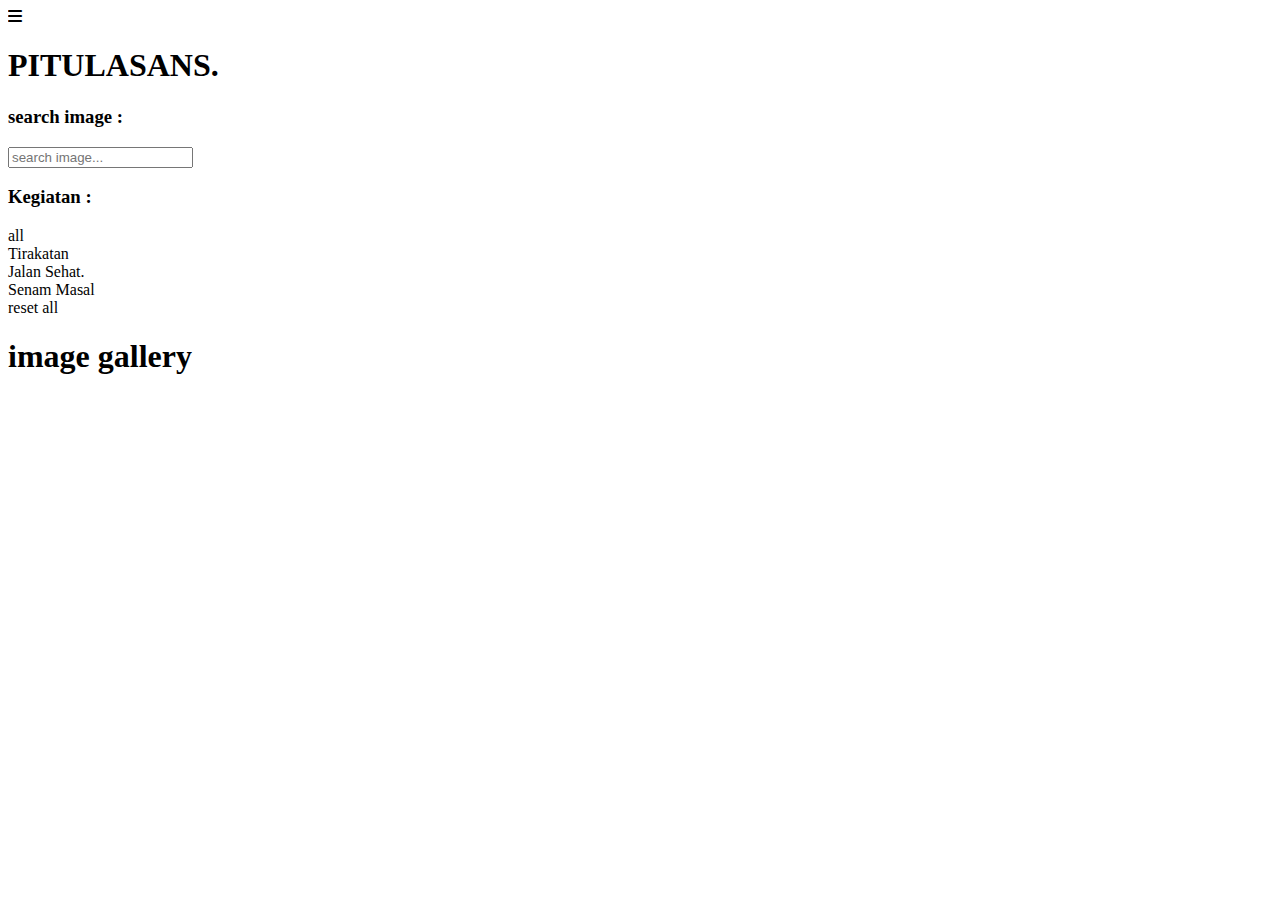
==== galeri.html @ 68da79d5 "Add files via upload" ====
<!DOCTYPE html>
<html lang="en">
<head>
   <meta charset="UTF-8">
   <meta http-equiv="X-UA-Compatible" content="IE=edge">
   <meta name="viewport" content="width=device-width, initial-scale=1.0">

   <title>Halaman Galeri Pitulasan</title>

   <link rel="shortcut icon" href="assets/images/icon.png" type="image/png">

   <link rel="stylesheet" href="https://cdnjs.cloudflare.com/ajax/libs/font-awesome/6.0.0/css/all.min.css">

   <!-- custom css file link  -->

   <link rel="stylesheet" href="https://cdn.jsdelivr.net/npm/bootstrap-icons@1.3.0/font/bootstrap-icons.css"/>
   <link href="https://api.mapbox.com/mapbox-gl-js/v2.1.1/mapbox-gl.css" rel="stylesheet"/>
    
   <link href="https://cdn.jsdelivr.net/npm/bootstrap@5.0.1/dist/css/bootstrap.min.css" rel="stylesheet" integrity="sha384-+0n0xVW2eSR5OomGNYDnhzAbDsOXxcvSN1TPprVMTNDbiYZCxYbOOl7+AMvyTG2x" crossorigin="anonymous"/>

   <link rel="stylesheet" href="assets/css/style2.css" />

</head>
<body>
    
<div id="side-menu" class="fas fa-bars"></div>   

<div class="side-bar">
   <h1 class="heading">PITULASANS.</h1>
   <div class="box">
      <h3 class="title">search image :</h3>
      <input type="text" placeholder="search image..." id="search-box">
   </div>
   <div class="box">
      <h3 class="title">Kegiatan :</h3>
      <div class="category">
         <div class="btn active" data-category="all"> all </div>
         <div class="btn" data-category="tirakatan">Tirakatan</div>
         <div class="btn" data-category="jalansehat">Jalan Sehat.</div>
         <div class="btn" data-category="senammasal">Senam Masal</div>
      </div>
   </div>
   <div class="reset-btn"><div class="btn">reset all</div></div>
</div>

<div class="gallery">

   <h1 class="heading">image gallery</h1>

   <div class="image-container">
      <img src="jalansehat/1.jpg" data-cat="jalansehat" data-search="jalan sehat" alt="">
      <img src="jalansehat/2.jpg" data-cat="jalansehat" data-search="jalan sehat" alt="">
      <img src="jalansehat/3.jpg" data-cat="jalansehat" data-search="jalan sehat" alt="">
      <img src="jalansehat/4.jpg" data-cat="jalansehat" data-search="jalan sehat" alt="">
      <img src="jalansehat/5.jpg" data-cat="jalansehat" data-search="jalan sehat" alt="">
      <img src="jalansehat/6.jpg" data-cat="jalansehat" data-search="jalan sehat" alt="">
      <img src="jalansehat/7.jpg" data-cat="jalansehat" data-search="jalan sehat" alt="">
      <img src="jalansehat/8.jpg" data-cat="jalansehat" data-search="jalan sehat" alt="">
      <img src="jalansehat/9.jpg" data-cat="jalansehat" data-search="jalan sehat" alt="">

      <img src="senammasal/1.jpg" data-cat="senammasal" data-search="senam masal" alt="">
      <img src="senammasal/2.jpg" data-cat="senammasal" data-search="senam masal" alt="">
      <img src="senammasal/3.jpg" data-cat="senammasal" data-search="senam masal" alt="">
      <img src="senammasal/4.jpg" data-cat="senammasal" data-search="senam masal" alt="">
      <img src="senammasal/5.jpg" data-cat="senammasal" data-search="senam masal" alt="">
      <img src="senammasal/6.jpg" data-cat="senammasal" data-search="senam masal" alt="">
      <img src="senammasal/7.jpg" data-cat="senammasal" data-search="senam masal" alt="">
      <img src="senammasal/8.jpg" data-cat="senammasal" data-search="senam masal" alt="">
      <img src="senammasal/9.jpg" data-cat="senammasal" data-search="senam masal" alt="">
      <img src="senammasal/10.jpg" data-cat="senammasal" data-search="senam masal" alt="">

      <img src="tirakatan/1.jpg" data-cat="tirakatan" data-search="malam tirakatan" alt="">
      <img src="tirakatan/2.jpg" data-cat="tirakatan" data-search="malam tirakatan" alt="">
      <img src="tirakatan/3.jpg" data-cat="tirakatan" data-search="malam tirakatan" alt="">
      <img src="tirakatan/4.jpg" data-cat="tirakatan" data-search="malam tirakatan" alt="">
      <img src="tirakatan/5.jpg" data-cat="tirakatan" data-search="malam tirakatan" alt="">
      <img src="tirakatan/6.jpg" data-cat="tirakatan" data-search="malam tirakatan" alt="">
      <img src="tirakatan/7.jpg" data-cat="tirakatan" data-search="malam tirakatan" alt="">
      <img src="tirakatan/9.jpg" data-cat="tirakatan" data-search="malam tirakatan" alt="">
      <img src="tirakatan/10.jpg" data-cat="tirakatan" data-search="malam tirakatan" alt="">
      <img src="tirakatan/11.jpg" data-cat="tirakatan" data-search="malam tirakatan" alt="">

   </div>

</div>

<div class="image-popup">
   <img src="" alt="">
</div>


<script src="assets/js/script.js"></script>

</body>
</html>
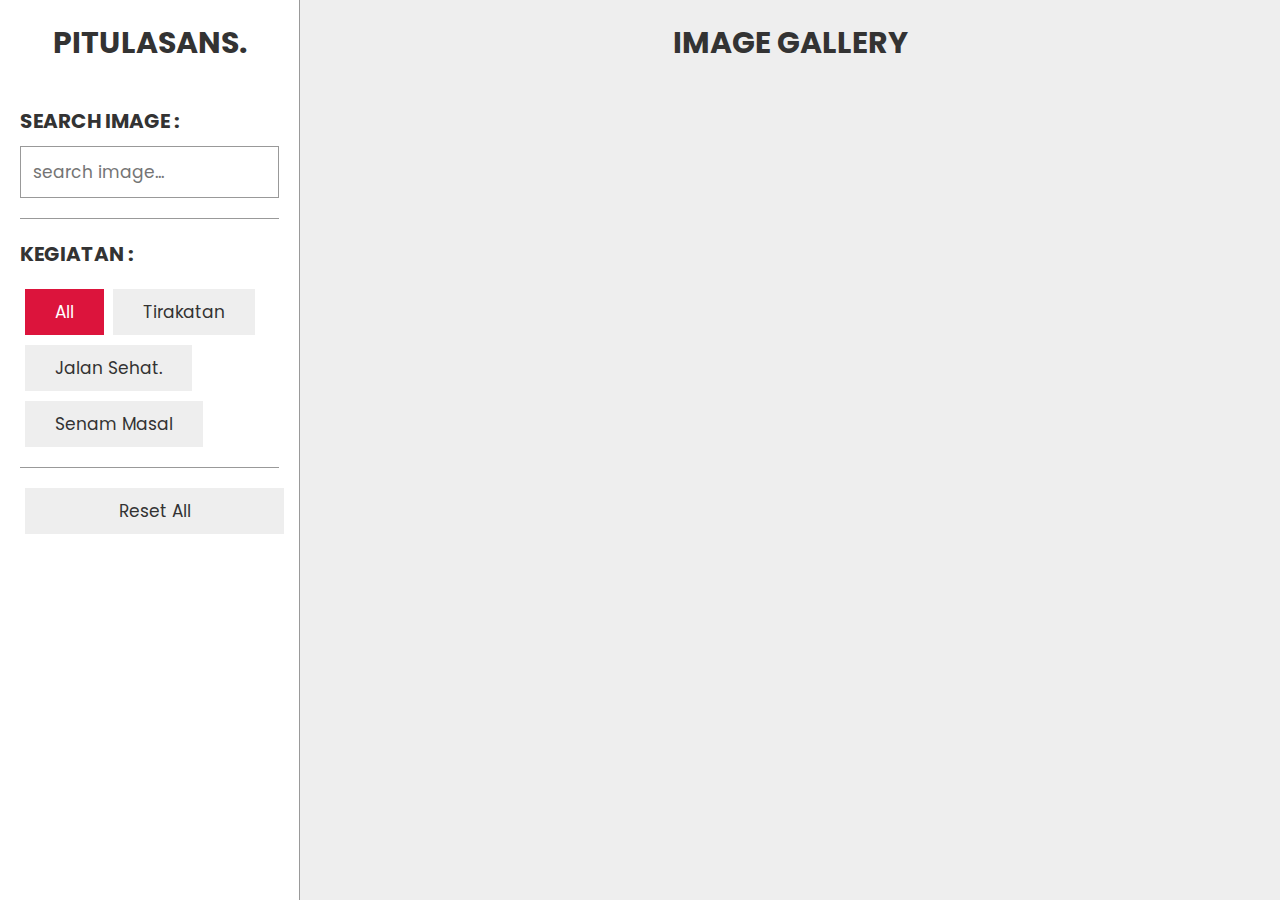
==== commit 24201100: "Update galeri.html" ====
--- a/galeri.html
+++ b/galeri.html
@@ -48,7 +48,7 @@
    <h1 class="heading">image gallery</h1>
 
    <div class="image-container">
-      <img src="jalansehat/1.jpg" data-cat="jalansehat" data-search="jalan sehat" alt="">
+      <img src="assets/images/1.jpg" data-cat="jalansehat" data-search="jalan sehat" alt="">
       <img src="jalansehat/2.jpg" data-cat="jalansehat" data-search="jalan sehat" alt="">
       <img src="jalansehat/3.jpg" data-cat="jalansehat" data-search="jalan sehat" alt="">
       <img src="jalansehat/4.jpg" data-cat="jalansehat" data-search="jalan sehat" alt="">
@@ -92,4 +92,4 @@
 <script src="assets/js/script.js"></script>
 
 </body>
-</html>+</html>
--- a/assets/css/style2.css
+++ b/assets/css/style2.css
@@ -0,0 +1,228 @@
+@import url('https://fonts.googleapis.com/css2?family=Poppins:wght@100;200;300;400;500;600&display=swap');
+
+:root{
+   --crimson:crimson;
+   --black:#333;
+   --white:#fff;
+   --light-black:#666;
+   --light-bg:#eee;
+   --dark-bg:rgba(0,0,0,.7);
+   --border:1px solid #999;
+   --box-shadow:0 5px 10px rgba(0,0,0,.1);
+}
+
+*{
+   font-family: 'Poppins', sans-serif;
+   margin:0; padding:0;
+   box-sizing: border-box;
+   outline: none; border:none;
+   text-decoration: none;
+   transition: all .2s linear;
+}
+
+body{
+   background-color: var(--light-bg);
+}
+
+::-webkit-scrollbar{
+   width: 10px;
+}
+
+::-webkit-scrollbar-track{
+   background-color: transparent;
+}
+
+::-webkit-scrollbar-thumb{
+   background-color: var(--black);
+}
+
+.heading{
+   margin-bottom: 20px;
+   font-size: 30px;
+   color:var(--black);
+   text-transform: uppercase;
+   text-align: center;
+}
+
+.btn{
+   margin-top: 10px;
+   display: inline-block;
+   padding:10px 30px;
+   cursor: pointer;
+   font-size: 17px;
+   background-color: var(--light-bg);
+   color:var(--black);
+   text-transform: capitalize;
+   text-align: center;
+}
+
+.btn:hover{
+   background-color: var(--crimson);
+   color:var(--white);
+}
+
+.gallery{
+   padding:20px;
+   text-align: center;
+   padding-left: 320px;
+}
+
+.gallery .image-container{
+   gap:15px;
+   columns:3 350px;
+}
+
+.gallery .image-container img{
+   break-inside: avoid;
+   width: 100%;
+   background-color: var(--white);
+   object-fit: cover;
+   cursor: pointer;
+   margin-bottom: 10px;
+   box-shadow: var(--box-shadow);
+}
+
+.gallery .image-container img:hover{
+   transform: scale(.95);
+}
+
+.side-bar{
+   height: 100vh;
+   width: 300px;
+   position: fixed;
+   top:0; left:0;
+   z-index: 1000;
+   background-color: var(--white);
+   padding:20px;
+   border-right: var(--border);
+   overflow-y: scroll;
+}
+
+.side-bar::-webkit-scrollbar{
+   width: 5px;
+}
+
+.side-bar .box{
+   border-bottom: var(--border);
+   padding:20px 0;
+}
+
+.side-bar .box .title{
+   margin-bottom: 10px;
+   color:var(--black);
+   font-size: 20px;
+   text-transform: uppercase;
+}
+
+.side-bar .btn{
+   margin-left: 5px;
+}
+
+.side-bar .btn.active{
+   background-color: var(--crimson);
+   color:var(--white);
+}
+
+.side-bar .box #search-box{
+   border:var(--border);
+   padding:12px;
+   text-transform: none;
+   color:var(--light-black);
+   width: 100%;
+   font-size: 17px;
+}
+
+.side-bar .reset-btn .btn{
+   margin-top: 20px;
+   width: 100%;
+}
+
+#side-menu{
+   position: fixed;
+   top:20px; left:20px;
+   height: 50px;
+   width: 50px;
+   line-height: 50px;
+   text-align: center;
+   background-color: var(--white);
+   color:var(--black);
+   cursor: pointer;
+   font-size: 25px;
+   z-index: 1100;
+   box-shadow: var(--box-shadow);
+   border:var(--border);
+   display: none;
+}
+
+.image-popup{
+   position: fixed;
+   top:0; left:0;
+   z-index: 1200;
+   background-color: var(--dark-bg);
+   height: 100vh;
+   width: 100%;
+   display: none;
+   align-items: center;
+   justify-content: center;
+   padding:100px 20px;
+   overflow-y: scroll;
+}
+
+.image-popup img{
+   width:600px;
+   cursor: pointer;
+   border:10px solid var(--white);
+   background-color: var(--white);
+}
+
+
+
+
+
+@media (max-width:1200px){
+
+   .gallery{
+      padding-left: 20px;
+   }
+
+   #side-menu{
+      display: block;
+   }
+
+   #side-menu.fa-times{
+      top:0;
+      left: 300px;
+   }
+
+   .side-bar{
+      left: -350px;
+   }
+
+   .side-bar.active{
+      box-shadow: 0 0 0 100vw var(--dark-bg);
+      left:0;
+      z-index: 1000;
+   }
+
+}
+
+@media (max-width:768px){
+
+   .image-popup img{
+      width: 100%;
+   }
+
+}
+
+@media (max-width:450px){
+
+   #side-menu.fa-times{
+      top:10px;
+      left: 10px;
+   }
+
+   .side-bar.active{
+      padding-top: 70px;
+   }
+
+}